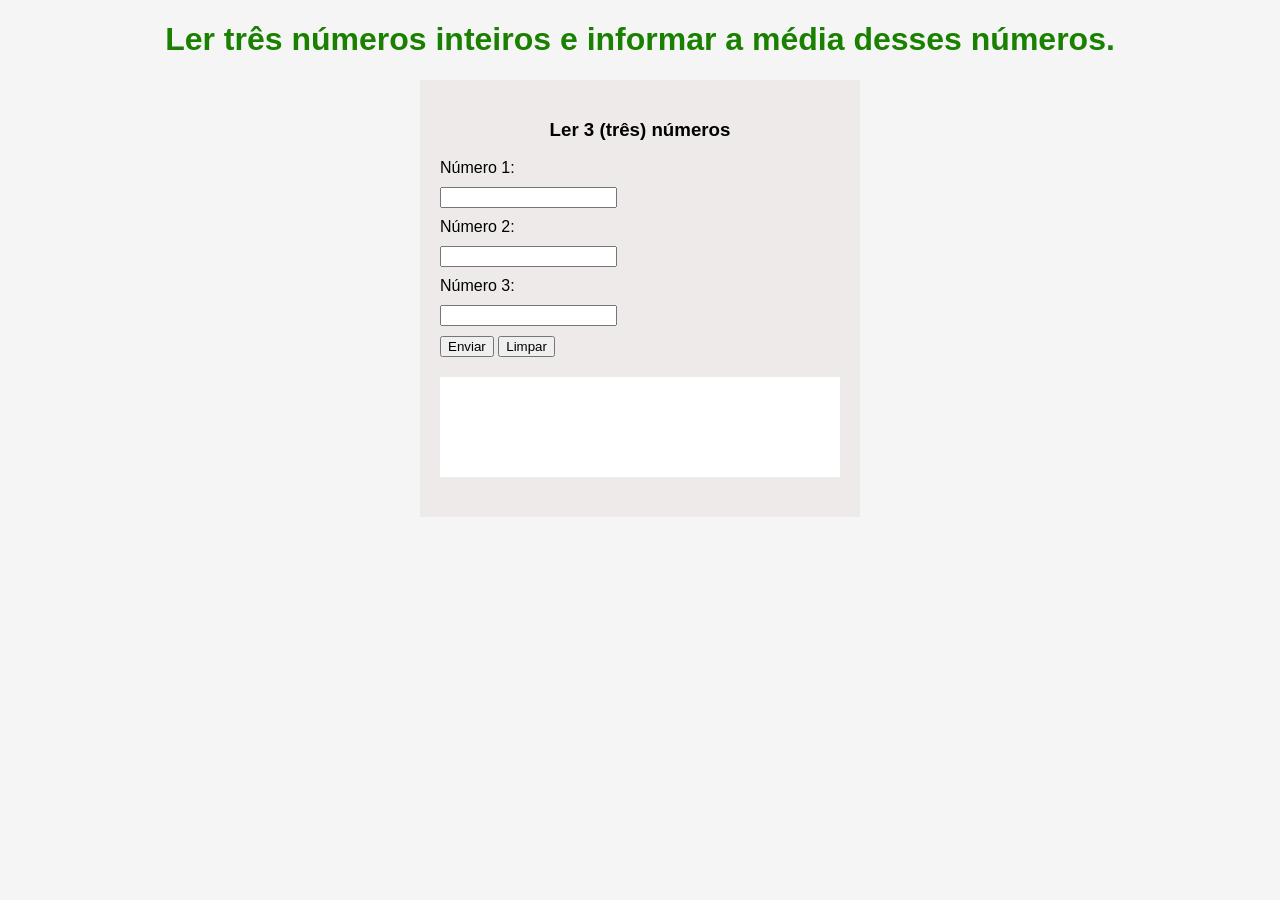
==== pag_questao01.html @ 35c094e3 "atualizações" ====
<!DOCTYPE html>
<html lang="pt-BR">
<head>
    <meta charset="UTF-8">
    <meta name="viewport" content="width=device-width, initial-scale=1.0">
    <title>MEU PRIMEIRO SITE</title>


    <link rel="stylesheet" href="css/style.css">


    <script src="js/script_questao01.js" defer></script>
</head>

<body>
    <h1>Ler três números inteiros e informar a média desses
        números.</h1>


    <div id="div-form">
        <h3> Ler 3 (três) números</h3>

        <form id="Formulari-pessoa">
            <label for="num1">Número 1:</label>
            <input type="text" name="num1" id="num1">

            <label for="num2">Número 2:</label>
            <input type="text" name="num2" id="num2">

            <label for="num3">Número 3:</label> 
            <input type="text" name="num3" id="num3">

            <button type="submit"> Enviar </button>
            <button type="reset"> Limpar</button>
        </form>

<div id="div-dados">

    
</div>
    
    </div>
</body>
</html>
---- css/style.css ----
body{
    font-family:arial, sans-serif;
    background-color: #f5f5f5;
}
h1{
    color:rgb(26, 128, 0);
}

h1,h3{
    text-align: center;
}

label,input{
display: block;
margin:10px 0px ;

}

#div-form{
background-color: #ded4d457;
width:400px;
min-height:350px;
margin:20px auto;
padding:20px;

}

#div-dados{
background-color:#ffffff;
width:100%;
height:100px;
margin:20px 0px;
display:flex;
align-items: center;
justify-content: center;

}

p{
    font-family: 'Courier New', Courier, monospace;
    text-align: center;
    
}
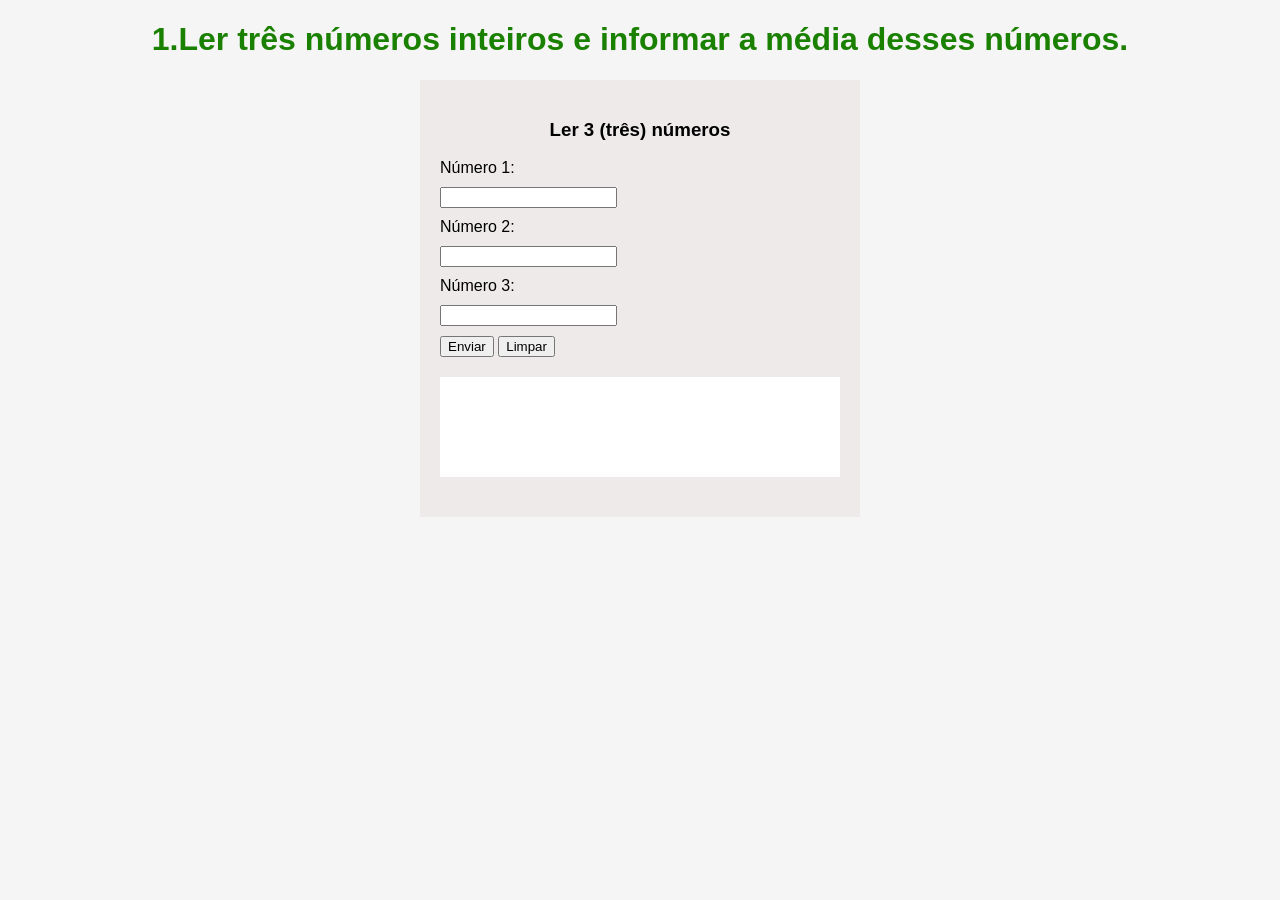
==== commit 7e87b05a: "tentativa de modificação no css/style.css" ====
--- a/pag_questao01.html
+++ b/pag_questao01.html
@@ -13,7 +13,7 @@
 </head>
 
 <body>
-    <h1>Ler três números inteiros e informar a média desses
+    <h1>1.Ler três números inteiros e informar a média desses
         números.</h1>
 
 
--- a/css/style.css
+++ b/css/style.css
@@ -41,3 +41,6 @@
     text-align: center;
     
 }
+
+
+
